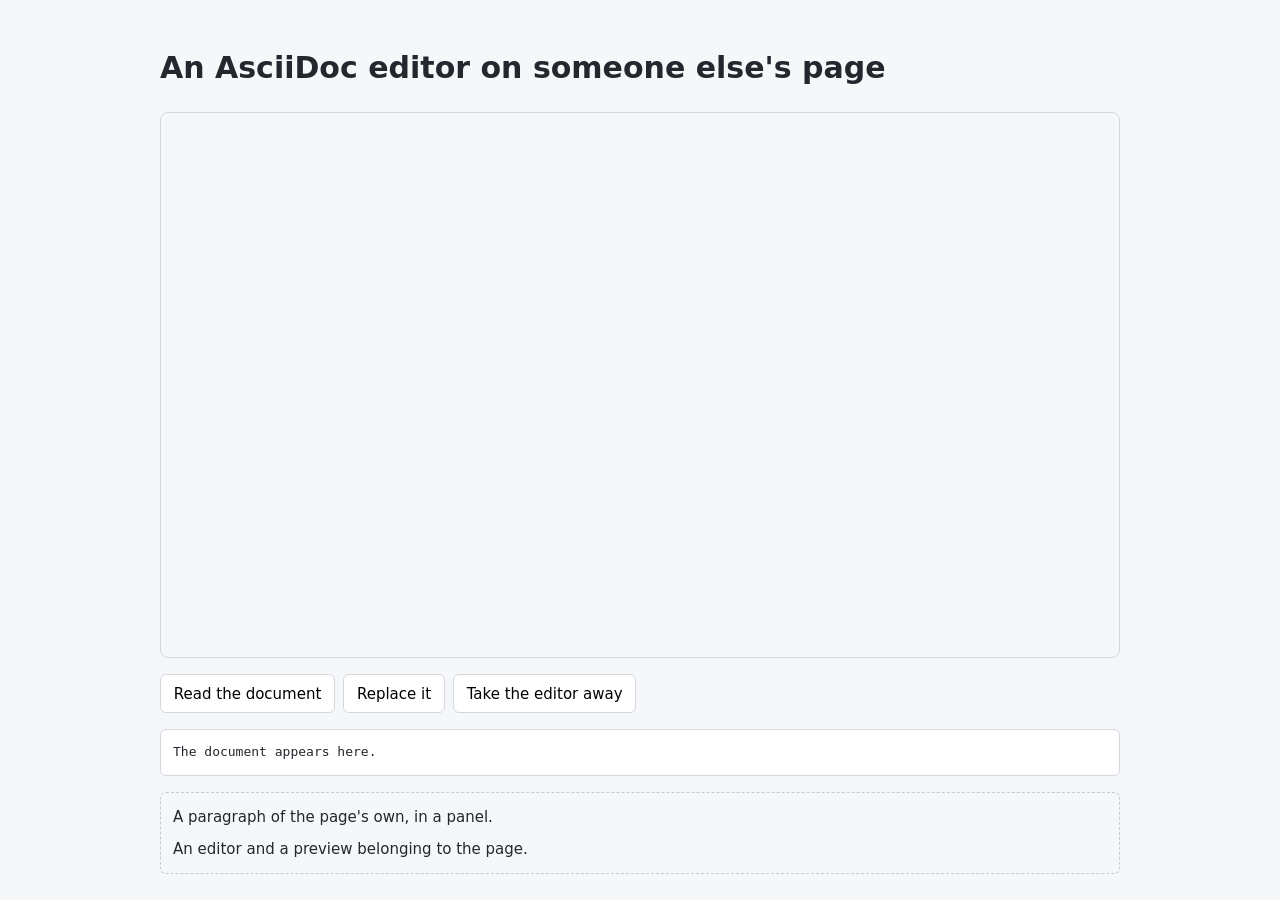
==== demo/index.html @ 6c1183d8 "build: package the editor for embedding in a page `build-package.sh` produces a `pkg/` a plain HTML " ====
<!doctype html>
<html lang="en">
  <head>
    <meta charset="utf-8" />
    <meta name="viewport" content="width=device-width, initial-scale=1" />
    <title>AsciiDoc editor, embedded</title>
    <style>
      body {
        margin: 0;
        padding: 1.5rem;
        background: #f6f7f9;
        color: #23272e;
        font: 15px/1.6 system-ui, -apple-system, "Segoe UI", sans-serif;
      }

      main {
        max-width: 60rem;
        margin: 0 auto;
      }

      /* The editor fills whatever it is given; give it a height. */
      #editor {
        height: 34rem;
        border: 1px solid #d3d8e0;
        border-radius: 8px;
        overflow: hidden;
      }

      .row {
        display: flex;
        gap: 0.5rem;
        align-items: center;
        margin: 1rem 0;
      }

      button {
        padding: 0.4rem 0.8rem;
        border: 1px solid #d3d8e0;
        border-radius: 6px;
        background: #fff;
        font: inherit;
        cursor: pointer;
      }

      #saved {
        color: #6b7280;
        font-size: 13px;
      }

      .panel {
        margin-top: 1rem;
        padding: 0.75rem;
        border: 1px dashed #c3cad4;
        border-radius: 6px;
      }

      .hint {
        margin: 0 0 0.5rem;
      }

      pre {
        max-height: 12rem;
        overflow: auto;
        padding: 0.75rem;
        background: #fff;
        border: 1px solid #d3d8e0;
        border-radius: 6px;
        font-size: 13px;
      }
    </style>
  </head>
  <body>
    <main>
      <h1>An AsciiDoc editor on someone else's page</h1>

      <div id="editor"></div>

      <div class="row">
        <button class="button" id="read">Read the document</button>
        <button class="button" id="replace">Replace it</button>
        <button class="button" id="remove">Take the editor away</button>
        <span class="status" id="saved"></span>
      </div>

      <pre id="out">The document appears here.</pre>

      <!--
        The editor's styling is scoped to its own container. These carry the
        class names it uses internally on purpose: if any of them turns dark,
        something has escaped.
      -->
      <div class="panel">
        <p class="hint">A paragraph of the page's own, in a panel.</p>
        <div class="editor preview">An editor and a preview belonging to the page.</div>
      </div>
    </main>

    <script type="module">
      import init, { mount } from "../pkg/asciidoc_editor.js";

      await init();

      const editor = mount("#editor", {
        value: "= Embedded\n\nThis editor was put here by the page around it.\n\n* It carries its own styling\n* It reports what you write\n",
        richText: true,
      });

      const out = document.getElementById("out");
      const saved = document.getElementById("saved");

      // Told whenever the document changes — hand it to whatever stores it.
      editor.onChange((document) => {
        saved.textContent = `${document.length} characters`;
      });

      document.getElementById("read").onclick = () => {
        out.textContent = editor.value();
      };

      document.getElementById("replace").onclick = () => {
        editor.setValue("= Replaced\n\nSet from the page, through the handle.\n");
      };

      document.getElementById("remove").onclick = () => {
        editor.destroy();
        saved.textContent = "gone";
      };
    </script>
  </body>
</html>
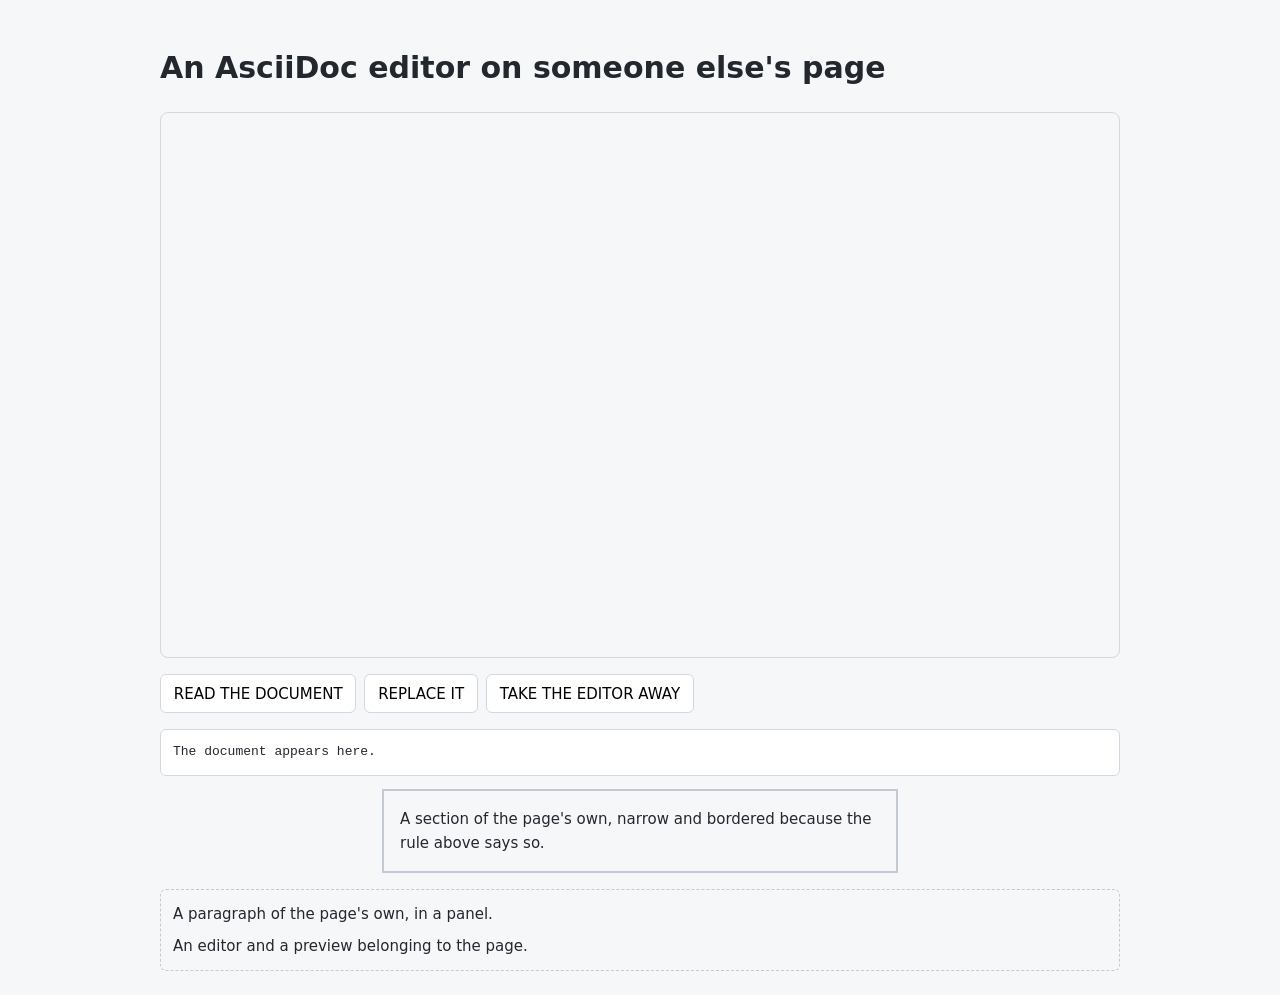
==== commit c7164ccc: "fix: stop the host page's styling reaching into the editor Embedded in a page whose stylesheet said " ====
--- a/demo/index.html
+++ b/demo/index.html
@@ -33,6 +33,10 @@
         margin: 1rem 0;
       }
 
+      /*
+        Styled by element, the way a page styles itself — and every one of
+        these reaches into the editor too. It has to survive them.
+      */
       button {
         padding: 0.4rem 0.8rem;
         border: 1px solid #d3d8e0;
@@ -40,6 +44,22 @@
         background: #fff;
         font: inherit;
         cursor: pointer;
+        text-transform: uppercase;
+      }
+
+      section,
+      header,
+      footer {
+        max-width: 30rem;
+        margin: 0 auto;
+        padding: 1rem;
+        border: 2px solid #c3cad4;
+      }
+
+      input {
+        width: 100%;
+        padding: 0.5rem;
+        border: 2px solid #c3cad4;
       }
 
       #saved {
@@ -83,6 +103,11 @@
       </div>
 
       <pre id="out">The document appears here.</pre>
+
+      <section>
+        A section of the page's own, narrow and bordered because the rule above
+        says so.
+      </section>
 
       <!--
         The editor's styling is scoped to its own container. These carry the
